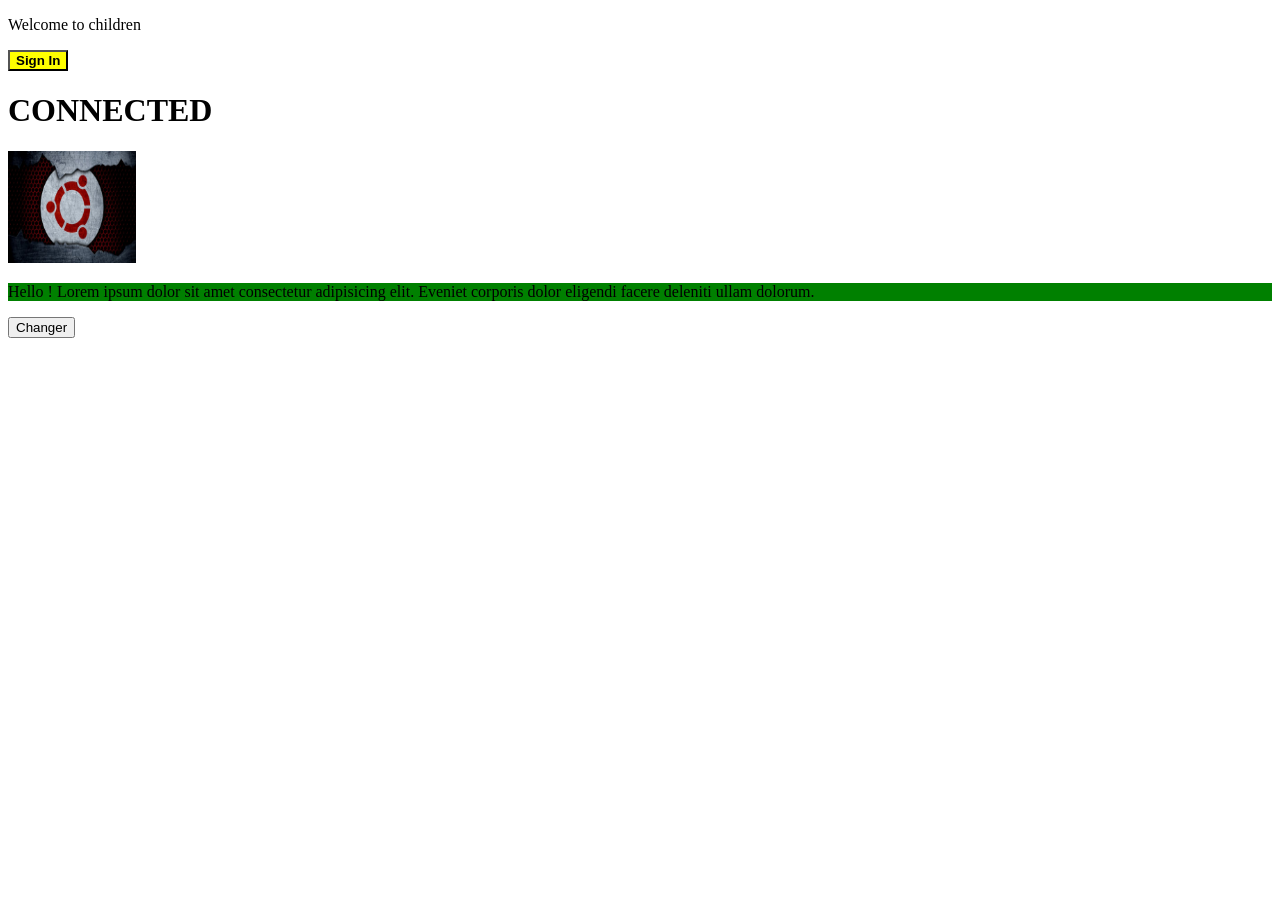
==== Debutant/index.html @ 8973cb9f "niveau intermediaire ok ." ====
<!DOCTYPE html>
<html lang="en">
<head>
    <meta charset="UTF-8">
    <meta name="viewport" content="width=device-width, initial-scale=1.0">
    <title>Debutant</title>
    <link rel="stylesheet" href="style.css">
</head>
<body>
    <p id="p1">Lorem ipsum dolor sit amet consectetur adipisicing elit. Dolor voluptates reiciendis tempora tempore ipsum ratione nobis provident labore placeat quas, vero iure cum. Quibusdam neque temporibus reiciendis beatae architecto soluta.</p>
    <button class="btn">Sign In</button>
    <h1 id="title">DISCONNECTED</h1>
    <img src="boro.jpeg" alt="" id="image" style="width: 8em; height: 7em;">
    <p id="p2">Hello ! Lorem ipsum dolor sit amet consectetur adipisicing elit. Eveniet corporis dolor eligendi facere deleniti ullam dolorum.</p>
    <button id="btn2">Changer</button>
    <script src="script.js"></script>
</body>
</html>
---- Debutant/style.css ----
.btn{
    background-color: aqua;
    font-weight: 700;
}
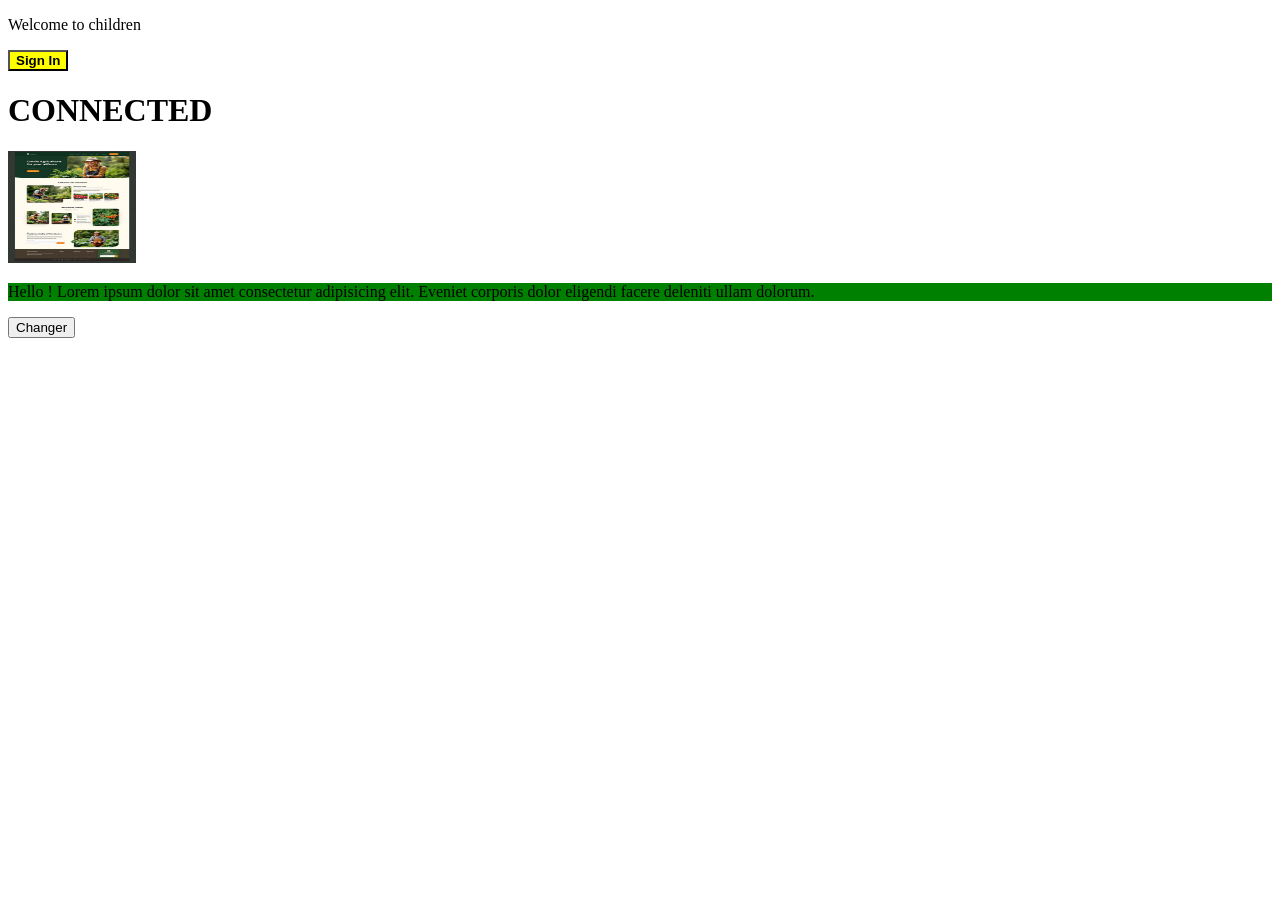
==== commit 3fb9676c: "finalisation partie2" ====
--- a/Debutant/index.html
+++ b/Debutant/index.html
@@ -10,7 +10,7 @@
     <p id="p1">Lorem ipsum dolor sit amet consectetur adipisicing elit. Dolor voluptates reiciendis tempora tempore ipsum ratione nobis provident labore placeat quas, vero iure cum. Quibusdam neque temporibus reiciendis beatae architecto soluta.</p>
     <button class="btn">Sign In</button>
     <h1 id="title">DISCONNECTED</h1>
-    <img src="boro.jpeg" alt="" id="image" style="width: 8em; height: 7em;">
+    <img src="assets/images/apt.jpeg" alt="" id="image" style="width: 8em; height: 7em;">
     <p id="p2">Hello ! Lorem ipsum dolor sit amet consectetur adipisicing elit. Eveniet corporis dolor eligendi facere deleniti ullam dolorum.</p>
     <button id="btn2">Changer</button>
     <script src="script.js"></script>
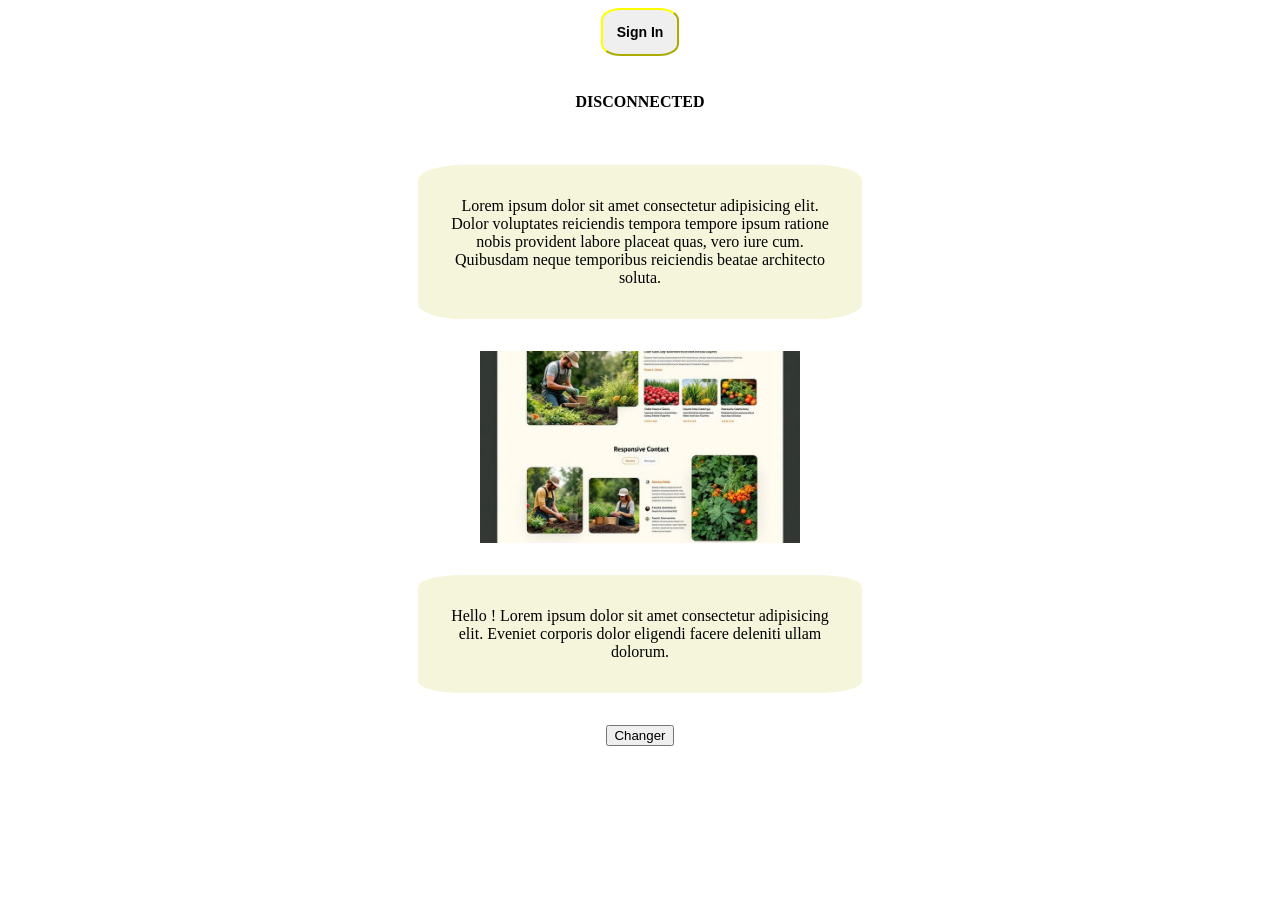
==== commit dacdaf2d: "devoir terminer" ====
--- a/Debutant/index.html
+++ b/Debutant/index.html
@@ -7,10 +7,11 @@
     <link rel="stylesheet" href="style.css">
 </head>
 <body>
+    <button class="btn">Sign In</button>
+    <h4 id="title">DISCONNECTED</h4>
     <p id="p1">Lorem ipsum dolor sit amet consectetur adipisicing elit. Dolor voluptates reiciendis tempora tempore ipsum ratione nobis provident labore placeat quas, vero iure cum. Quibusdam neque temporibus reiciendis beatae architecto soluta.</p>
-    <button class="btn">Sign In</button>
-    <h1 id="title">DISCONNECTED</h1>
-    <img src="assets/images/apt.jpeg" alt="" id="image" style="width: 8em; height: 7em;">
+    
+    <img src="assets/images/apt.jpeg" alt="" id="image" style="width: 20em; height: 12em; background-position: center; object-fit: cover;">
     <p id="p2">Hello ! Lorem ipsum dolor sit amet consectetur adipisicing elit. Eveniet corporis dolor eligendi facere deleniti ullam dolorum.</p>
     <button id="btn2">Changer</button>
     <script src="script.js"></script>
--- a/Debutant/style.css
+++ b/Debutant/style.css
@@ -1,4 +1,26 @@
+body{
+    display: flex;
+    flex-direction: column;
+    justify-content: center;
+    gap: 1em;
+    align-items: center;
+    text-align: center;
+    padding: 0;
+}
 .btn{
-    background-color: aqua;
+    background-color: none;
     font-weight: 700;
+    padding: 1em;
+    border-radius: 25%;
+    font-size: 14px;
+    border-color: yellow;
+}
+p{
+    align-items: center;
+    width: 30%; 
+    background-color: beige; 
+    border-radius: 10%; 
+    padding: 2em; 
+    margin: 1em;
+    text-align: center;
 }
